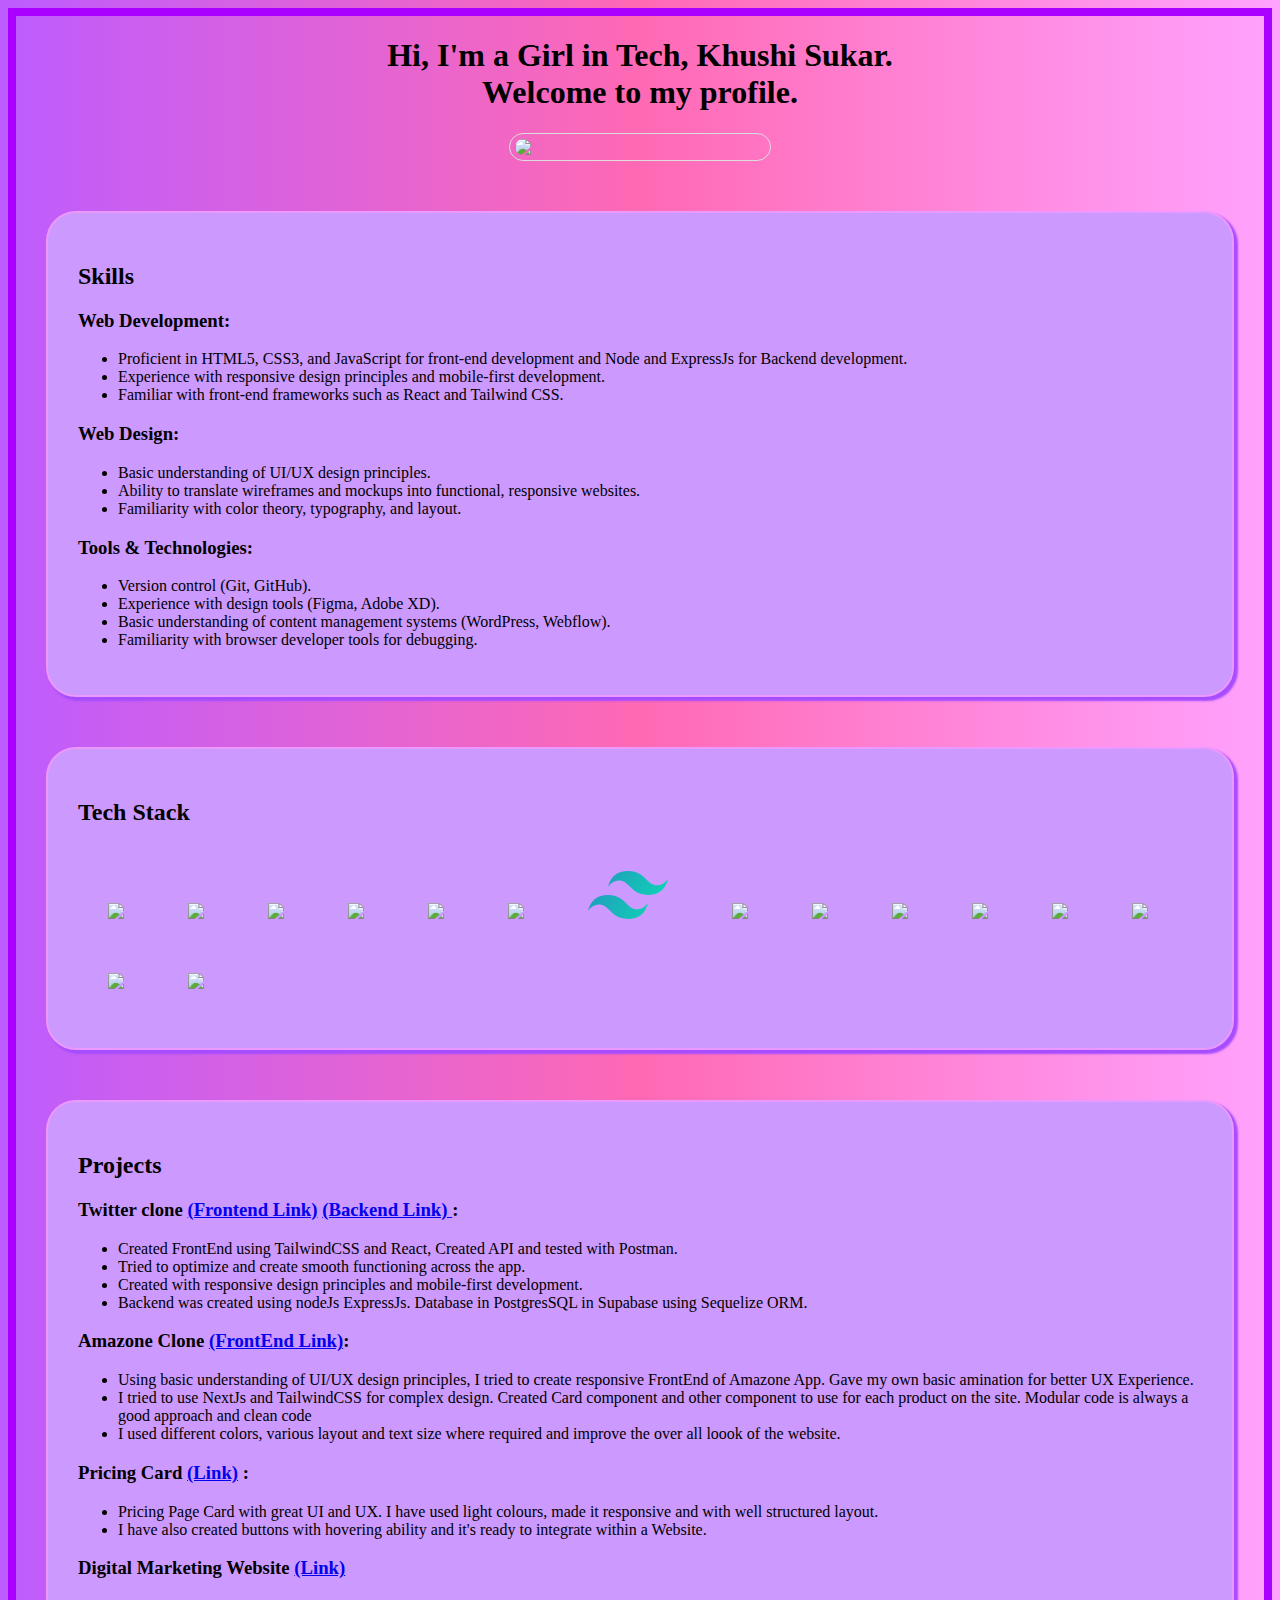
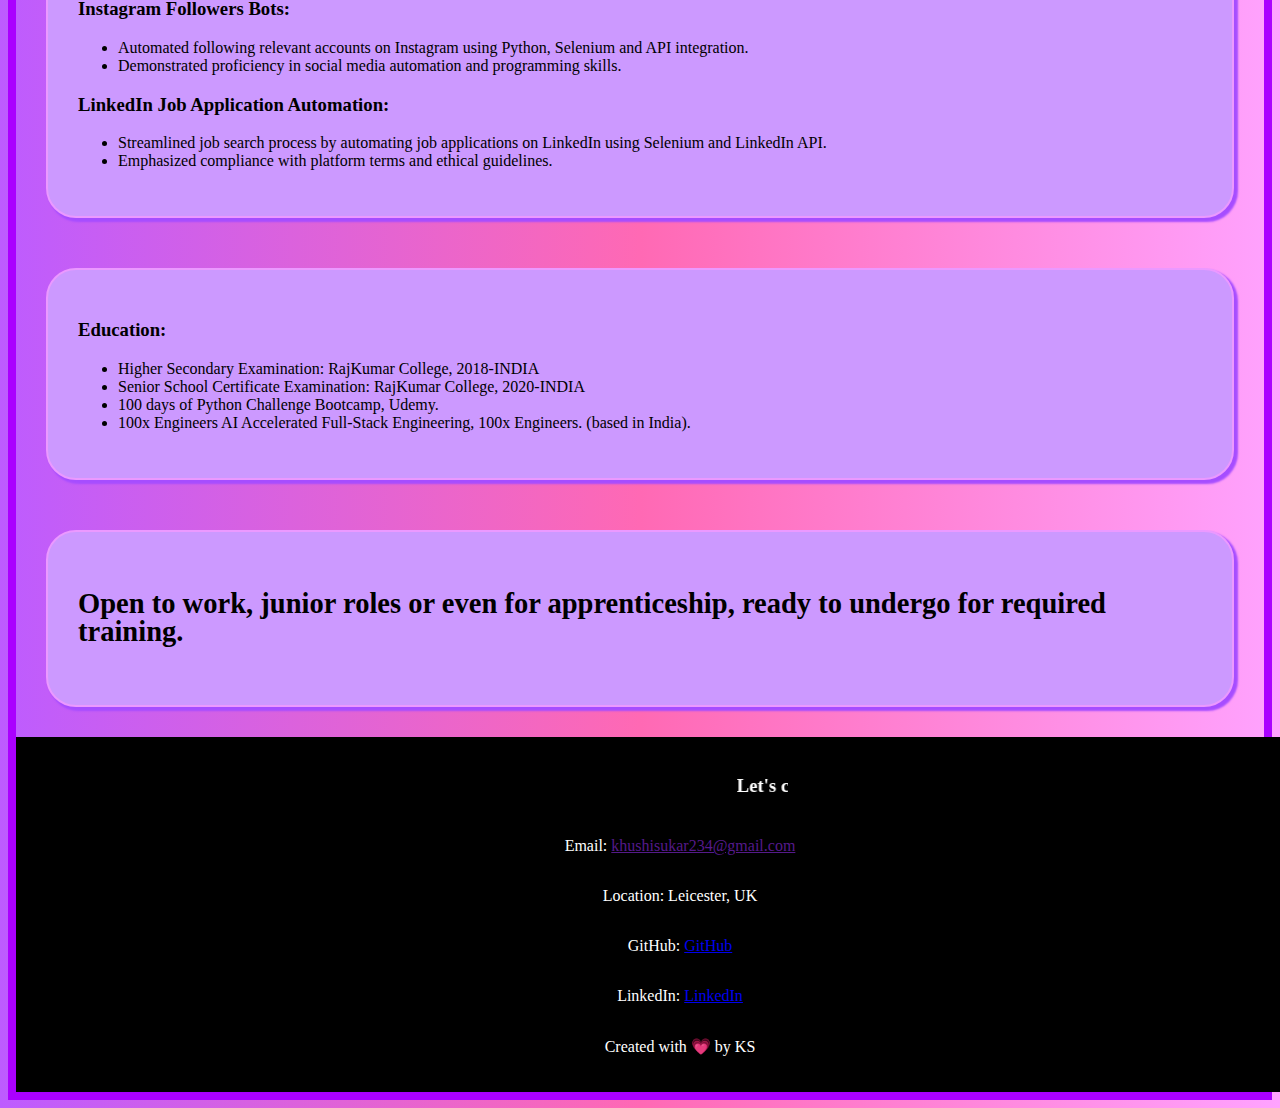
==== index.html @ 068956f8 "Update and rename ind.html to index.html" ====
<!DOCTYPE html>
<html lang="en">
<head>
    <meta charset="UTF-8">
    <meta name="viewport" content="width=device-width, initial-scale=1.0">
    <title>Portfolio Website</title>
    <link rel="stylesheet" type="text/css" href="style.css">
</head>
<body>
    <header>
    <div id="divhead">
        <h1>Hi, I'm a Girl in Tech, Khushi Sukar. <br>
            <center> Welcome to  my profile. </center></h1>
        <div id="imgdiv"> 
            <img width="250" src="https://image.cdn2.seaart.ai/static/b339845713b0b25074eede41e603c986/1710200194221/af2d06d91efe21900c80e46f2cf0e273_low.webp">
        </div> 
    </div>

    <!-- Animation below, but didnt go well with the design -->
    <!-- <div id="animationDiv">
        <div id="anima">
            <div id="animate">

            </div>
        </div>
        <div id="anima">
            <div id="animate">

            </div>
        </div>
    </div> -->
        
    </header>
    <main>
        <section id="description">
            <h2>Skills</h2>
            <h3>Web Development:</h3>
            <ul>
                <li> Proficient in HTML5, CSS3, and JavaScript for front-end development and Node and ExpressJs for Backend development.</li>
                <li>Experience with responsive design principles and mobile-first development.</li>
                <li>Familiar with front-end frameworks such as React and Tailwind CSS.</li>
            </ul>
        
            

            <h3>Web Design:</h3>
            <ul>
                <li>
                    Basic understanding of UI/UX design principles.
                </li>
                <li>Ability to translate wireframes and mockups into functional, responsive websites.</li>
                <li>
                    Familiarity with color theory, typography, and layout.
                </li>
            </ul>

            <h3>Tools & Technologies:</h3>
            <ul>
                <li>Version control (Git, GitHub).</li>
                <li>Experience with design tools (Figma, Adobe XD).</li>
                <li>Basic understanding of content management systems (WordPress, Webflow).</li>
                <li>Familiarity with browser developer tools for debugging.</li>
            </ul>

        </section>
        <section id="techSkills">
            <h2>Tech Stack</h2>
                 <img class="icons" src="https://cdn-icons-png.flaticon.com/128/1051/1051277.png">       
            <img class="icons" src="https://cdn-icons-png.flaticon.com/128/732/732190.png">        
            <img class="icons" src="https://cdn-icons-png.flaticon.com/128/5968/5968292.png"> 
            <img class="icons" src="https://cdn-icons-png.flaticon.com/128/1126/1126012.png">
            <img class="icons" src="https://cdn-icons-png.flaticon.com/128/5968/5968350.png">
            <img class="icons" src="https://cdn-icons-png.flaticon.com/128/5968/5968705.png">
            <img class="icons" src="./tailwind-css.svg">
            <img class="icons" src="https://www.svgrepo.com/show/354113/nextjs-icon.svg">
            <img class="icons" src="https://www.vectorlogo.zone/logos/supabase/supabase-icon.svg">
            <img class="icons" src="https://cdn.iconscout.com/icon/free/png-512/free-sequelize-logo-icon-download-in-svg-png-gif-file-formats--programming-language-logos-pack-icons-1175003.png?f=webp&w=256">
            <img class="icons" src="https://icon.icepanel.io/Technology/svg/Visual-Studio-Code-%28VS-Code%29.svg">
            <img class="icons" src="https://img.icons8.com/?size=48&id=hsPbhkOH4FMe&format=png">
            <img class="icons" src="https://w7.pngwing.com/pngs/441/460/png-transparent-postgresql-plain-wordmark-logo-icon-thumbnail.png">
            <img class="icons" src="https://cdn.iconscout.com/icon/free/png-512/free-nodejs-logo-icon-download-in-svg-png-gif-file-formats--brand-development-tools-pack-logos-icons-226035.png?f=webp&w=256">
            <img class="icons" src="https://www.svgrepo.com/show/354321/selenium.svg">
        </section>
        <section id="Projects">
            <h2>Projects</h2>

            <h3>Twitter clone <a href="https://100x-tau.vercel.app/">(Frontend Link)</a> <a><a href="https://github.com/Khushi-Sk/DB-setup">(Backend Link) </a>:</h3>
            <ul>
                <li>Created FrontEnd using TailwindCSS and React, Created API and tested with Postman.</li>
                <li>Tried to optimize and create smooth functioning across the app.</li>
                <li>Created with responsive design principles and mobile-first development.</li>
                <li>Backend was created using nodeJs ExpressJs. Database in PostgresSQL in Supabase using Sequelize ORM.</li>
            </ul>

            <h3>Amazone Clone <a href="https://amazone-front-end-clone.vercel.app/">(FrontEnd Link)</a>:</h3>
            <ul>
                <li>
                    Using basic understanding of UI/UX design principles, I tried to create responsive FrontEnd of Amazone App. Gave my own basic amination for better UX Experience.
                </li>
                <li>I tried to use NextJs and TailwindCSS for complex design. Created Card component and other component to use for each product on the site. Modular code is always a good approach and clean code</li>
                <li>
                    I used different colors, various layout and text size where required and improve the over all loook of the website.
                </li>
            </ul>

            <h3>Pricing Card <a href="https://pricing-page-100x-vh9m.vercel.app/">(Link)</a> :</h3>

            <ul>
                <li>Pricing Page Card with great UI and UX. I have used light colours, made it responsive and with  well structured layout.</li>
                <li>I have also created buttons with hovering ability and it's ready to integrate within a Website.</li>
            </ul>

            <h3>Digital Marketing Website <a href="https://brand-crafters.vercel.app/src">(Link)</a></h3>
            <h3>Instagram Followers Bots:</h3>        
            <ul>
                <li>Automated following relevant accounts on Instagram using Python, Selenium and API integration.</li>
                <li>Demonstrated proficiency in social media automation and programming skills. </li>
             </ul> 
             <h3>LinkedIn Job Application Automation:</h3>
               <ul>
                <li>Streamlined job search process by automating job applications on LinkedIn using Selenium and LinkedIn API. </li>
                <li>Emphasized compliance with platform terms and ethical guidelines.</li>
               </ul>
            
        </section>
        <section id="Education">
            <h3>Education:</h3>
                <ul>
                    <li>Higher Secondary Examination: RajKumar College, 2018-INDIA</li>
                    <li>Senior School Certificate Examination: RajKumar College, 2020-INDIA</li>	    
                    <li>100 days of Python Challenge Bootcamp, Udemy.</li>
                    <li>100x Engineers AI Accelerated Full-Stack Engineering, 100x Engineers. (based in India).</li>	    
                </ul>
        </section>

        <section id="statement">
            <b><h3>Open to work, junior roles or even for apprenticeship, ready to undergo for required training.</h3>
        </b></section>
    </main>
    <footer>
        <h3><marquee>Let's connect! Contact Me:</marquee></h3>
        <p>Email: <a href="">khushisukar234@gmail.com</a></p>
<p>Location: Leicester, UK</p>
<p>GitHub: <a href="https://github.com/Khushi-Sk">GitHub</a></p>
<p>LinkedIn: <a href="https://www.linkedin.com/in/khushi-s-42b881274/">LinkedIn</a></p>
  <p>Created with &#128151 by KS</p>  </footer>
</body>
</html>
---- style.css ----
img{  
    border: 1px solid #ddd;
    border-radius: 2233px;
    padding: 5px;
    position: static;
}

.icons{
    border: 0px ;
    border-radius: 0px;
    padding: 5px; 
    margin: 20px 25px;
    
    width: 80px
}
/* #techSkills{
    display: inline;
}

.iconDiv{
    display: flex;
    flex-direction: column;
} */
#footerImg{
 width:20px;
 border: 0px ;
 border-radius: 0px;
 margin-top: 0px;
 padding: 0px;
}

#divhead{
    flex-direction: column;
    display: flex;
    align-items: center;
    justify-content: center;
}
#imgdiv{
    display: flex;
    align-items: center;
    justify-content: center;
    justify-items: center;
}

body{
    background-image: linear-gradient(to right,  #bd5cff, hotpink,  #ffa3ff);
    border: #aa00ff 8px solid;
    animation-name: boxShadow;
    animation-duration: 9s;
}


@keyframes boxShadow {
    from { box-shadow: 0px 15px -3px 1px #e6ccff}
    to { box-shadow: 3px 3px 2px 1px #600080} 
    
}
header{
    /* animation-name: spin;
    animation-duration: 4s; */
}


#animationDiv{ 
    width: full;
    display:flex;
    flex-direction: row;
    justify-content: center;
    align-items: center;
    gap: 800px
}

@keyframes rotate {
    from { transform: rotate(0deg)}
    to { transform: rotate(360deg)}   
}

#anima{
    background-color: #cc33ff ;
    width:60px;
    height:60px;
    display:flex;
    justify-content: center;
    align-items: center;
    animation-name: rotate;
    animation-duration: 8s;
    border-radius: 3px;
}

#animate{
    border-radius: 3px;
    animation-name: rotate;
    animation-duration: 9s;
    background: #f2ccff;
    width:50px;
    height:50px;
}

section{ 
    background-color: #cc99ff;
    border-width: 2.3px;
    border-color: #eb99ff;
    border-style: solid;
    border-radius: 30px;
    padding: 30px;
    box-shadow: 3px 3px 2px 1px #a64dff ;
    margin: 50px 30px 30px 30px;
}

footer{
    background: black;
    color: white;
    width: 100%;
    height: 100%;
    padding: 20px 40px;
    margin: 0px;
    display: flex;
    flex-direction: column;
    align-items: center;
}

#statement{
    display: flex;
    justify-content: center;
    align-items: center;
    font-size:1.525rem;
    line-height: 1.75rem;
}
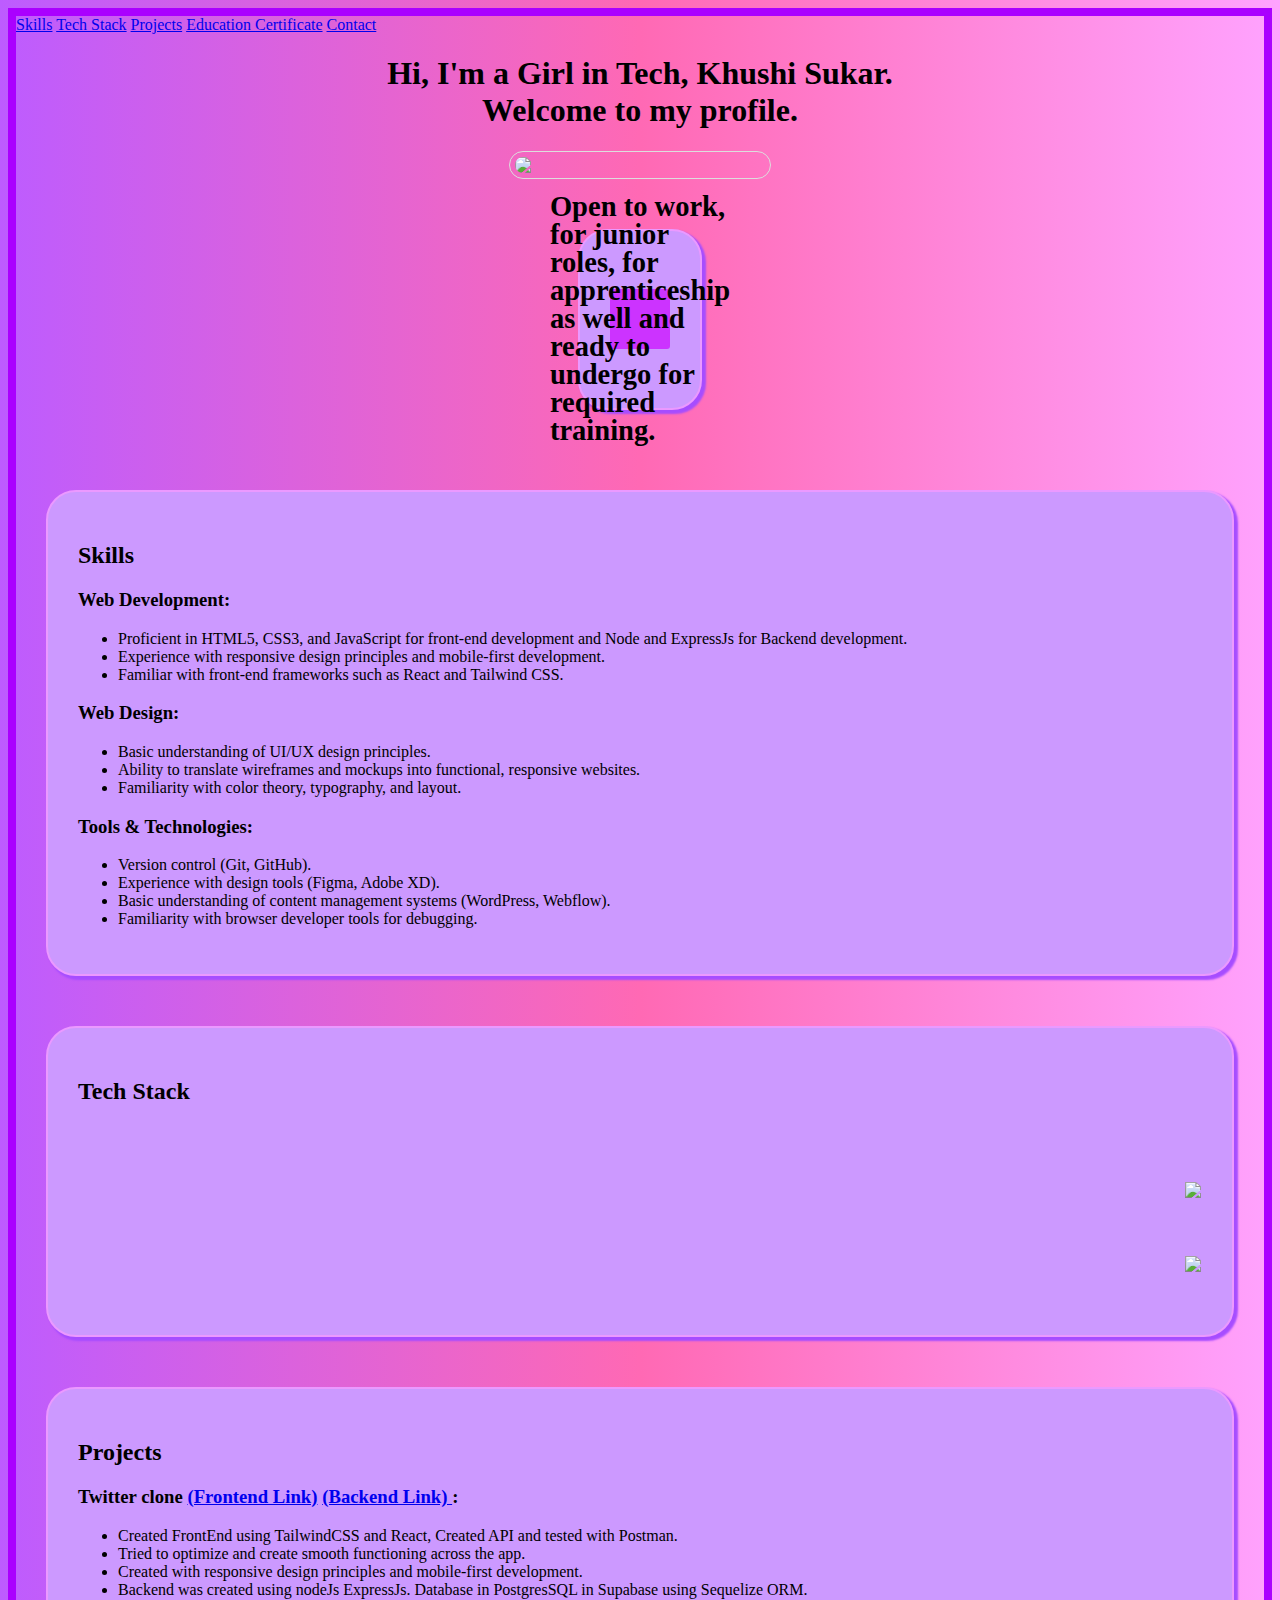
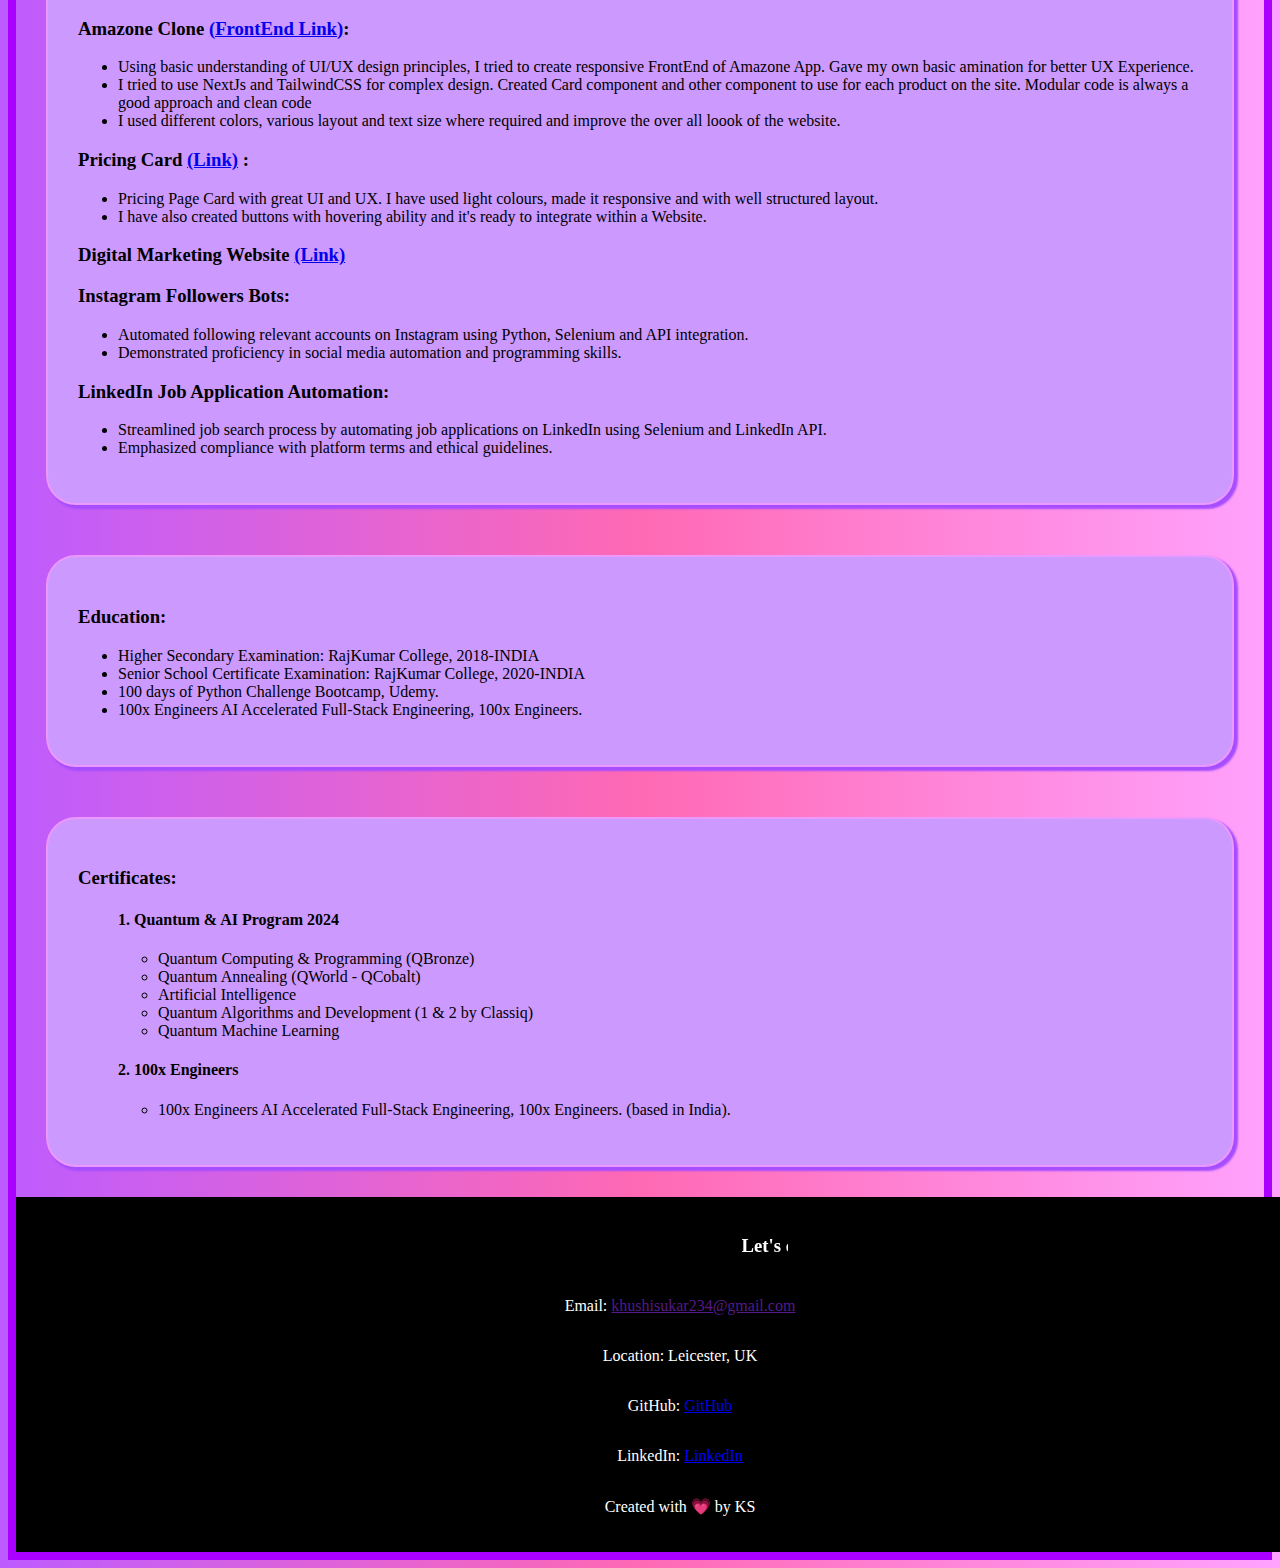
==== commit f2585e07: "Update index.html" ====
--- a/index.html
+++ b/index.html
@@ -8,13 +8,27 @@
 </head>
 <body>
     <header>
-    <div id="divhead">
-        <h1>Hi, I'm a Girl in Tech, Khushi Sukar. <br>
-            <center> Welcome to  my profile. </center></h1>
-        <div id="imgdiv"> 
-            <img width="250" src="https://image.cdn2.seaart.ai/static/b339845713b0b25074eede41e603c986/1710200194221/af2d06d91efe21900c80e46f2cf0e273_low.webp">
-        </div> 
-    </div>
+        <nav>
+            <a href="#description" class="navClass">Skills</a>
+            <a href="#techSkills" class="navClass" >Tech Stack</a>
+            <a href="#Projects" class="navClass" >Projects</a>
+            <a href="#Education" class="navClass" >Education </a>
+            <a href="#Certificates" class="navClass" >Certificate</a>
+            <a href="#Contact" class="navClass" >Contact</a>
+        </nav>
+        <!-- <img id="headbg" src="https://www.noupe.com/wp-content/uploads/2017/10/bubblydefault.gif" /> -->
+        <div id="divhead">
+            <h1>Hi, I'm a Girl in Tech, Khushi Sukar. <br>
+                <center> Welcome to  my profile. </center></h1>
+            <div id="imgdiv"> 
+                <img width="250" id="pfp" src="https://image.cdn2.seaart.ai/static/b339845713b0b25074eede41e603c986/1710200194221/af2d06d91efe21900c80e46f2cf0e273_low.webp">
+            </div> 
+
+            <section id="statement">
+            <b><h3 id="anima" >Open to work, for junior roles, for apprenticeship as well and ready to undergo for required training.</h3>
+        </b></section>
+        </div>
+
 
     <!-- Animation below, but didnt go well with the design -->
     <!-- <div id="animationDiv">
@@ -65,7 +79,7 @@
         </section>
         <section id="techSkills">
             <h2>Tech Stack</h2>
-                 <img class="icons" src="https://cdn-icons-png.flaticon.com/128/1051/1051277.png">       
+                <marquee> <img class="icons" src="https://cdn-icons-png.flaticon.com/128/1051/1051277.png">        
             <img class="icons" src="https://cdn-icons-png.flaticon.com/128/732/732190.png">        
             <img class="icons" src="https://cdn-icons-png.flaticon.com/128/5968/5968292.png"> 
             <img class="icons" src="https://cdn-icons-png.flaticon.com/128/1126/1126012.png">
@@ -73,13 +87,17 @@
             <img class="icons" src="https://cdn-icons-png.flaticon.com/128/5968/5968705.png">
             <img class="icons" src="./tailwind-css.svg">
             <img class="icons" src="https://www.svgrepo.com/show/354113/nextjs-icon.svg">
-            <img class="icons" src="https://www.vectorlogo.zone/logos/supabase/supabase-icon.svg">
-            <img class="icons" src="https://cdn.iconscout.com/icon/free/png-512/free-sequelize-logo-icon-download-in-svg-png-gif-file-formats--programming-language-logos-pack-icons-1175003.png?f=webp&w=256">
+            <img class="icons" src="https://www.vectorlogo.zone/logos/supabase/supabase-icon.svg"></marquee>
+            <marquee><img class="icons" src="https://cdn.iconscout.com/icon/free/png-512/free-sequelize-logo-icon-download-in-svg-png-gif-file-formats--programming-language-logos-pack-icons-1175003.png?f=webp&w=256">
             <img class="icons" src="https://icon.icepanel.io/Technology/svg/Visual-Studio-Code-%28VS-Code%29.svg">
             <img class="icons" src="https://img.icons8.com/?size=48&id=hsPbhkOH4FMe&format=png">
             <img class="icons" src="https://w7.pngwing.com/pngs/441/460/png-transparent-postgresql-plain-wordmark-logo-icon-thumbnail.png">
             <img class="icons" src="https://cdn.iconscout.com/icon/free/png-512/free-nodejs-logo-icon-download-in-svg-png-gif-file-formats--brand-development-tools-pack-logos-icons-226035.png?f=webp&w=256">
             <img class="icons" src="https://www.svgrepo.com/show/354321/selenium.svg">
+            <img class="icons" src="https://cdn-icons-png.flaticon.com/128/2111/2111432.png" />
+            <img class="icons" src="https://encrypted-tbn0.gstatic.com/images?q=tbn:ANd9GcSlquQbehFaMuUwUN32KhAS4AxK7WTUtKuZBQ&s" >
+            <img class="icons" src="https://cdn.worldvectorlogo.com/logos/vercel.svg" >
+        </marquee>
         </section>
         <section id="Projects">
             <h2>Projects</h2>
@@ -129,15 +147,32 @@
                     <li>Higher Secondary Examination: RajKumar College, 2018-INDIA</li>
                     <li>Senior School Certificate Examination: RajKumar College, 2020-INDIA</li>	    
                     <li>100 days of Python Challenge Bootcamp, Udemy.</li>
-                    <li>100x Engineers AI Accelerated Full-Stack Engineering, 100x Engineers. (based in India).</li>	    
+                    <li>100x Engineers AI Accelerated Full-Stack Engineering, 100x Engineers.</li>	    
                 </ul>
         </section>
 
-        <section id="statement">
-            <b><h3>Open to work, junior roles or even for apprenticeship, ready to undergo for required training.</h3>
-        </b></section>
+        <section id="Certificates">
+            <h3>Certificates:</h3>
+                <ul>
+                    <h4>1. Quantum & AI Program 2024</h4> 
+                    <ul>
+                        <a href=""></a><li>Quantum Computing & Programming (QBronze)</li>
+                        <li>Quantum Annealing (QWorld - QCobalt) </li>
+                        <li>Artificial Intelligence</li>	    
+                        <li>Quantum Algorithms and Development (1 & 2 by Classiq)</li>
+                        <li>Quantum Machine Learning</li>
+                        
+                    </ul>
+                    <h4>2. 100x Engineers </h4>
+                    <ul>
+                        <li>100x Engineers AI Accelerated Full-Stack Engineering, 100x Engineers. (based in India).</li>
+                    </ul>
+                            	    
+                </ul>
+        </section>
+        
     </main>
-    <footer>
+    <footer id="Contact">
         <h3><marquee>Let's connect! Contact Me:</marquee></h3>
         <p>Email: <a href="">khushisukar234@gmail.com</a></p>
 <p>Location: Leicester, UK</p>
